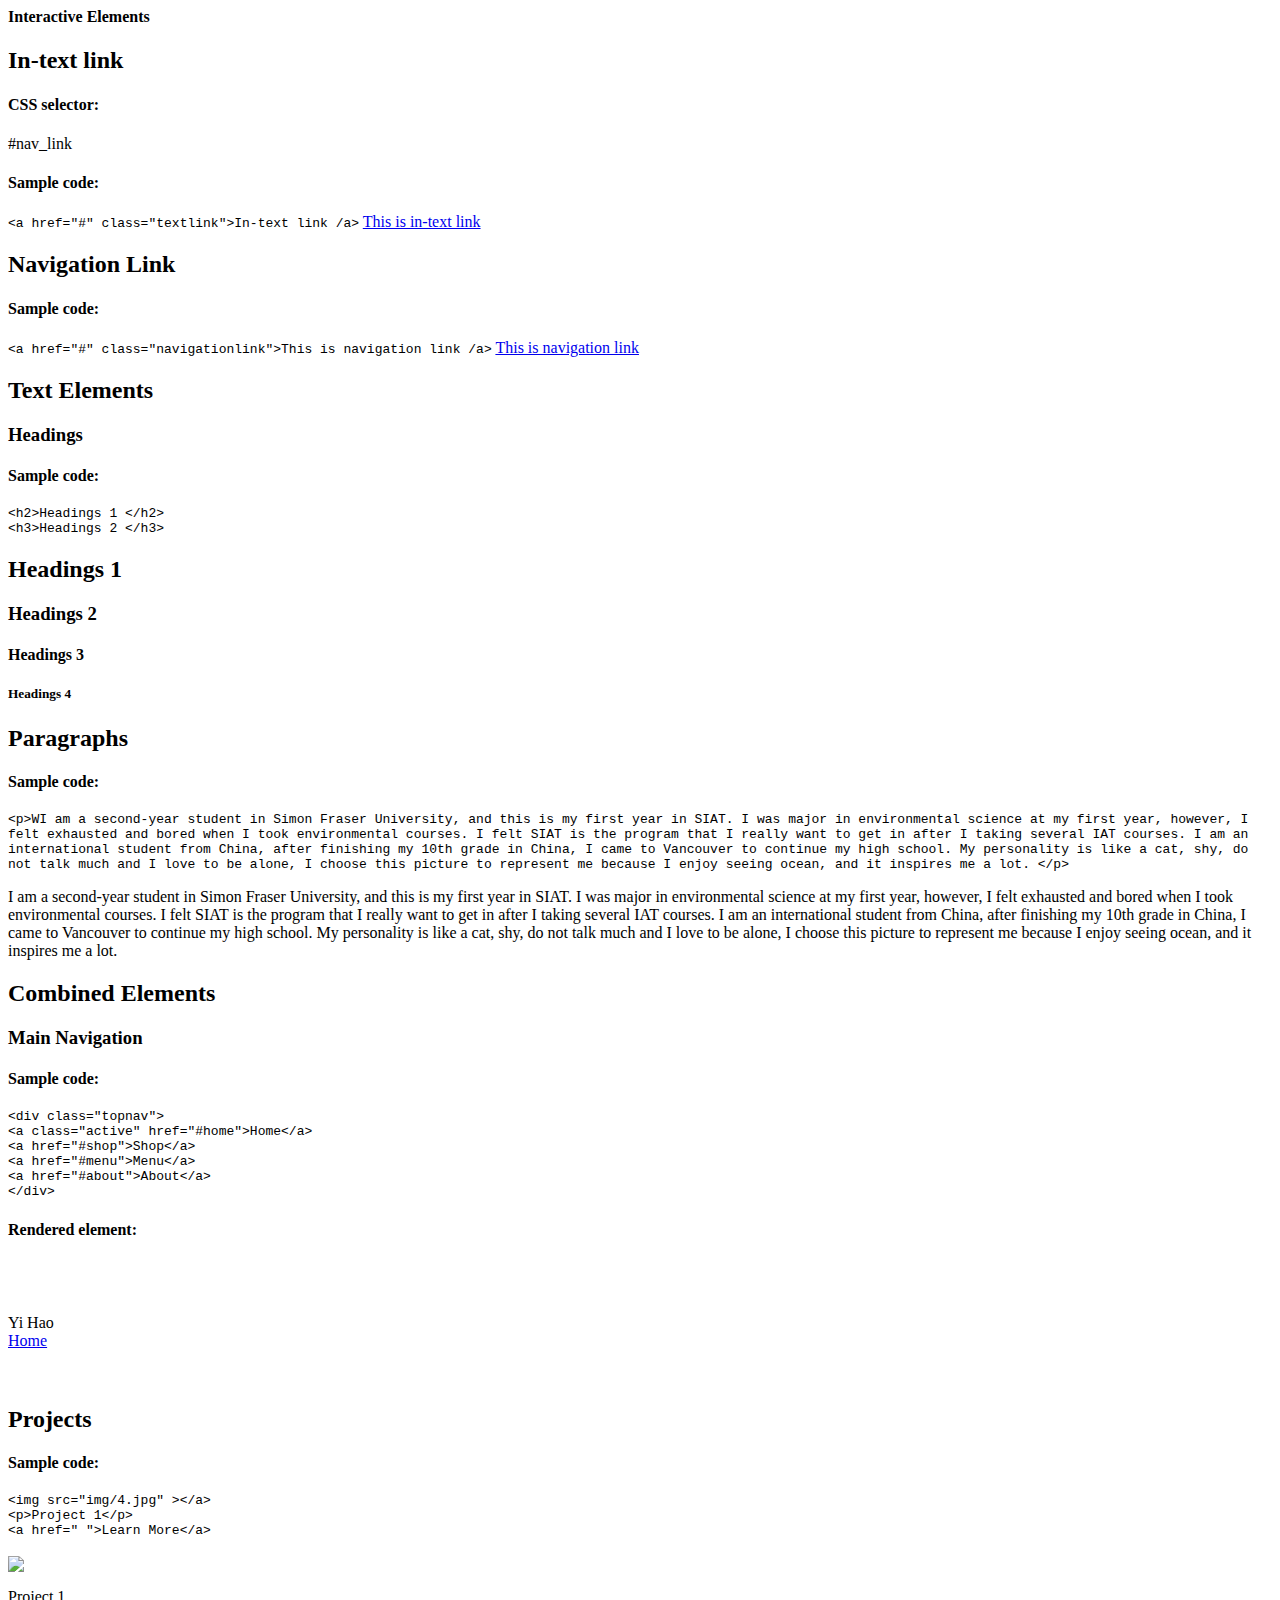
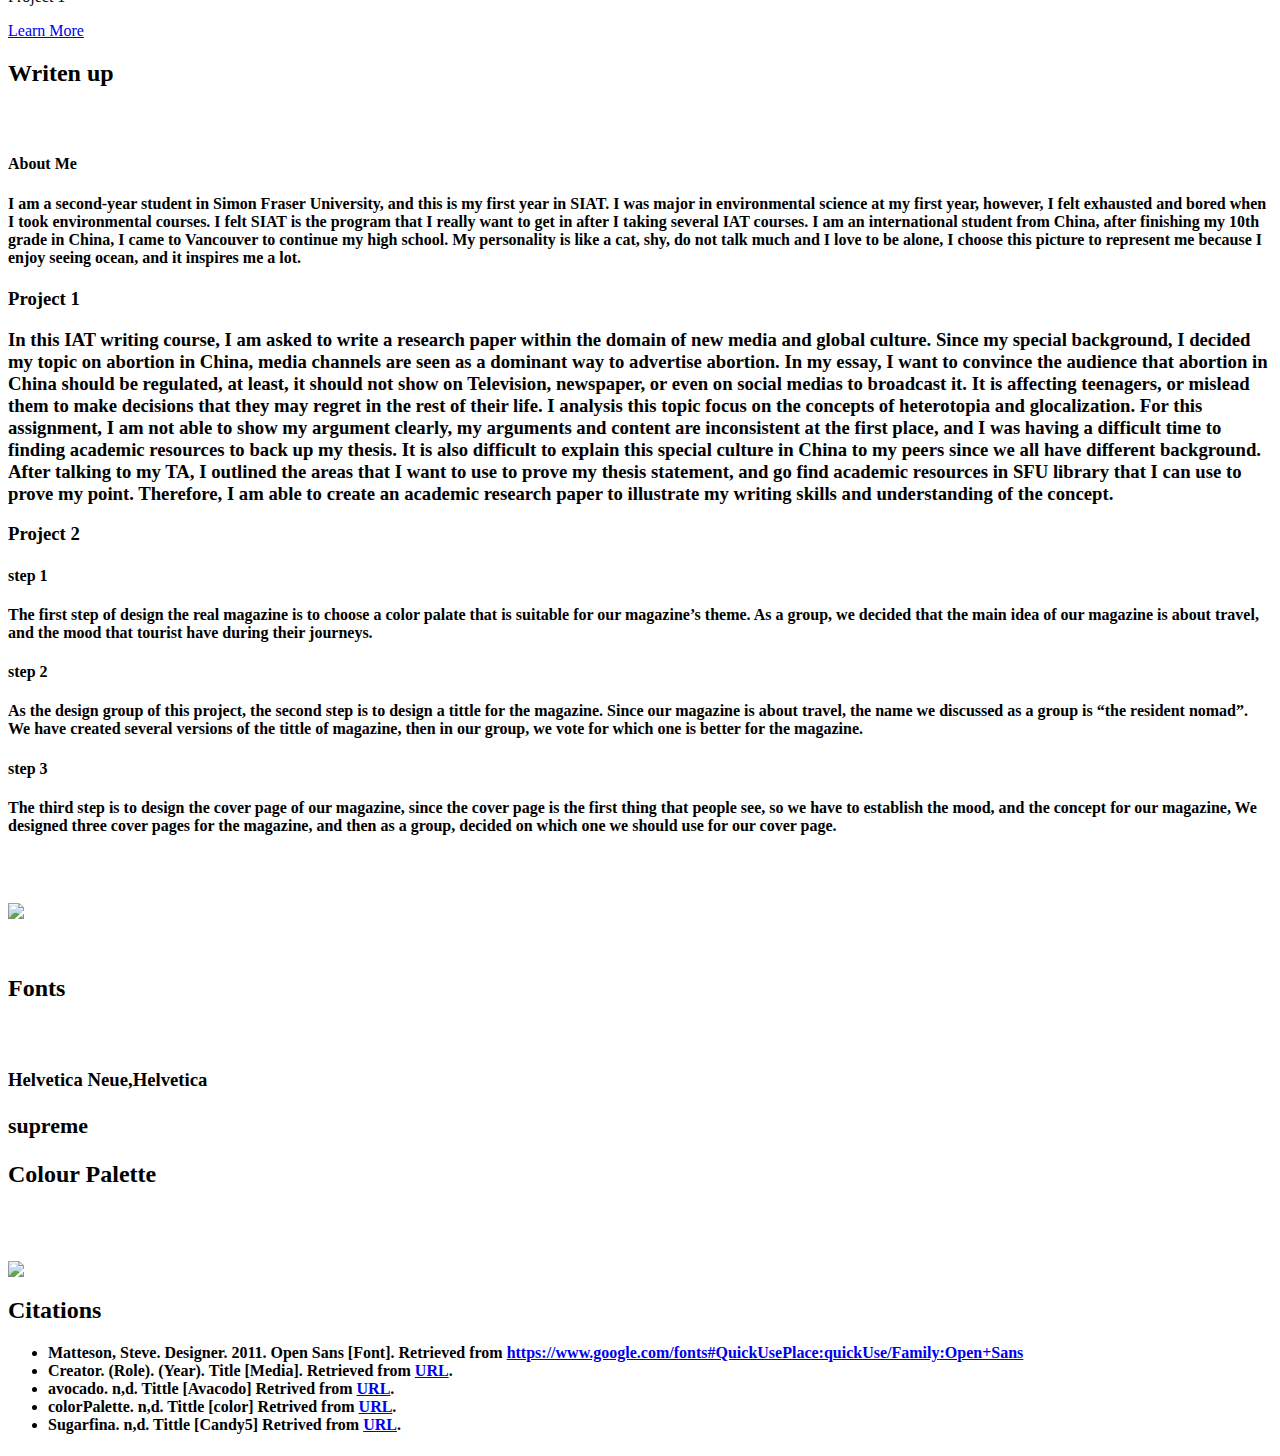
==== index.html @ 9aa88f3d "p03 style guide updated" ====
<html>

  <head>

    <meta charset="utf-8">
    <title>P01 - Style Guide Template</title>
    <link href="css/main.css" rel="stylesheet">


  </head>

  <body>





    <!-- INTERACTIVE ELEMENTS SECTION // -->
    <section id="interactive_elements">
      <h4>Interactive Elements</h4>


      <section class="element">
        <h2>In-text link</h2>
        <h4>CSS selector:</h4>
        <p>#nav_link</p>
        <h4>Sample code:</h4>
        <code>&lt;a href="#" class="textlink">In-text link /a&gt;</code>
        <a href="index.html ">This is in-text link</a >

      </section>


      <!-- Default Button styling section -->
      <section class="element">
        <h2>Navigation Link</h2>

        <h4>Sample code:</h4>
        <code>&lt;a href="#" class="navigationlink">This is navigation link /a&gt;</code>

        <a href="index.html">This is navigation link</a >



      </section>









    </section>


    </section>
    <!-- // INTERACTIVE ELEMENTS SECTION -->



    <!-- TEXT ELEMENTS SECTION // -->
    <section id="text_elements">

      <section class="element">
        <h2>Text Elements</h2>


        <h3>Headings</h3>

        <h4>Sample code:</h4>
        <code>&lt;h2&gt;Headings 1 &lt;/h2&gt;<br>
          &lt;h3&gt;Headings 2 &lt;/h3&gt;<br>
        </code>

        <h2>Headings 1</h2>
        <h3>Headings 2</h3>
        <h4>Headings 3</h4>
        <h5>Headings 4</h5>




      </section>

      <section class="element">
        <h2>Paragraphs</h2>
        <h4>Sample code:</h4>
        <code>&lt;p&gt;WI am a second-year student in Simon Fraser University, and this is my first year in SIAT. I was major in environmental science at my first year, however, I felt exhausted and bored when I took environmental courses. I felt SIAT is the program that I really want to get in after I taking several IAT courses. I am an international student from China, after finishing my 10th grade in China, I came to Vancouver to continue my high school. My personality is like a cat, shy, do not talk much and I love to be alone, I choose this picture to represent me because I enjoy seeing ocean, and it inspires me a lot. &lt;/p&gt;<br>
        </code>

        <p>I am a second-year student in Simon Fraser University, and this is my first year in SIAT. I was major in environmental science at my first year, however, I felt exhausted and bored when I took environmental courses. I felt SIAT is the program that I really want to get in after I taking several IAT courses. I am an international student from China, after finishing my 10th grade in China, I came to Vancouver to continue my high school. My personality is like a cat, shy, do not talk much and I love to be alone, I choose this picture to represent me because I enjoy seeing ocean, and it inspires me a lot.
        </p>
      </section>



    </section>
    <!-- // TEXT ELEMENTS SECTION -->



    <!-- COMBINED ELEMENTS SECTION // -->
    <section id="combined_elements">

      <section class="element">
        <h2>Combined Elements</h2>
        <h3>Main Navigation</h3>
        <h4>Sample code:</h4>
        <code>&lt;div class="topnav"&gt;<br>&lt;a class="active" href="#home"&gt;Home&lt;/a&gt;
        <br>&lt;a href="#shop">Shop&lt;/a&gt;
        <br>&lt;a href="#menu">Menu&lt;/a&gt;
        <br>&lt;a href="#about">About&lt;/a&gt;
        <br>&lt;/div&gt;
        </code>

        <h4>Rendered element:</h4>
        <br>
        <br>

        <br>
        <nav class="nav">
            <el-row>
                <el-col :lg="14" :xs="6">
                    <div class="nav-title ">Yi Hao</div>
                  </el-col>
                    <div class="nav-btn text-center ">

                        <div class="nav-menu-item"><a href="index.html">Home</a></div>




                    </div>
            </el-row>
        </nav>
        <br>
        <br>
      <section class="element">
        <section id= "picone">
        <h2>Projects</h2>

        <h4>Sample code:</h4>
        <code>
        &lt;img src="img/4.jpg" &gt;&lt;/a&gt;<br>
        &lt;p&gt;Project 1&lt;/p&gt;<br>
        &lt;a href=" "&gt;Learn More&lt;/a&gt;<br>
        </code>
        <br>
        <img src="img/4.jpg" ></a >
        <p>Project 1</p>
        <a href=" ">Learn More </a>

        </section>
      </section>



    <!-- // COMBINED ELEMENTS SECTION -->

    <section class="element">
    <section id="Branding Idea">
    <h2>Writen up <h2/>
      <br>
    <h4> About Me <h4/>
    <p>
I am a second-year student in Simon Fraser University, and this is my first year in SIAT. I was major in environmental science at my first year, however, I felt exhausted and bored when I took environmental courses. I felt SIAT is the program that I really want to get in after I taking several IAT courses. I am an international student from China, after finishing my 10th grade in China, I came to Vancouver to continue my high school. My personality is like a cat, shy, do not talk much and I love to be alone, I choose this picture to represent me because I enjoy seeing ocean, and it inspires me a lot.
<p/>

    <h3> Project 1 <h3/>
    <p>
      In this IAT writing course, I am asked to write a research paper within the domain of new media and global culture. Since my special background, I decided my topic on abortion in China, media channels are seen as a dominant way to advertise abortion. In my essay, I want to convince the audience that abortion in China should be regulated, at least, it should not show on Television, newspaper, or even on social medias to broadcast it. It is affecting teenagers, or mislead them to make decisions that they may regret in the rest of their life. I analysis this topic focus on the concepts of heterotopia and glocalization.
  For this assignment, I am not able to show my argument clearly, my arguments and content are inconsistent at the first place, and I was having a difficult time to finding academic resources to back up my thesis. It is also difficult to explain this special culture in China to my peers since we all have different background. After talking to my TA, I outlined the areas that I want to use to prove my thesis statement, and go find academic resources in SFU library that I can use to prove my point. Therefore, I am able to create an academic research paper to illustrate my writing skills and understanding of the concept.
    <p/>

    <h3> Project 2 <h3/>
      <h4> step 1 <h4/>
      <p>  The first step of design the real magazine
            is to choose a color palate that is suitable for our magazine’s theme.
            As a group, we decided that the main idea of our magazine is about travel, and
            the mood that tourist have during their journeys.
              <p/>
              <h4> step 2 <h4/>
              <p>  As the design group of this project,
                    the second step is to design a tittle for the magazine.
                    Since our magazine is about travel, the name we discussed as
                    a group is “the resident nomad”. We have created several versions of the tittle
                    of magazine, then in our group, we vote for which one is better for the
                    magazine.  <p/>
                    <h4> step 3 <h4/>
                      <p>  The third step is to design the cover page
                          of our magazine,
                          since the cover page is the first thing that people see, so we have to establish
                          the mood,
                          and the concept for our magazine, We designed three cover pages for the
                          magazine, and then as a group, decided on which one we should use for our cover
                          page.  <p/>
                          <br>
                          <br>
                          <section id = "img">
                          <img src="img/1.jpg" >




  </section>
<br>
<br>

  <section class="element">
    <section id = "fonts_type">
    <h2>Fonts<h2/>
      <br>
    <h3> Helvetica Neue,Helvetica <h3/>
      <swction id = "fonts_type2">
    <h3> supreme <h3/>
  </section>

  <section class="element">
    <section id = "picone">
    <h2> Colour Palette<h2/>
      <br>
      <br>
    <img src="img/color.png" ></a >
  </section>




    </section>


    <section id="citations">
      <section class="element">
      <h2>Citations</h2>

      <ul>
        <li>Matteson, Steve. Designer. 2011. <strong>Open Sans [Font]</strong>. Retrieved from <a href="https://www.google.com/fonts#QuickUsePlace:quickUse/Family:Open+Sans">https://www.google.com/fonts#QuickUsePlace:quickUse/Family:Open+Sans</a></li>
        <li>Creator. (Role). (Year). <strong>Title [Media]</strong>. Retrieved from <a href="#">URL</a>.</li>
        <li>avocado. n,d. Tittle [Avacodo] Retrived from <a href= "https://www.dafont.com/avocado-2.font"> URL</a>.</li>
        <li>colorPalette. n,d. Tittle [color] Retrived from <a href= "https://mir-s3-cdn-cf.behance.net/project_modules/fs/c9bc1232154055.568c193489f49.png"> URL</a>.</li>

        <li>Sugarfina. n,d. Tittle [Candy5] Retrived from <a href= "http://cdn.shoplightspeed.com/shops/609148/files/6453074/sugarfina-sugarfina-shake-your-margarita.jpg"> URL</a>.</li>
      </ul>

    </section>
  </section>





  </body>
</html>
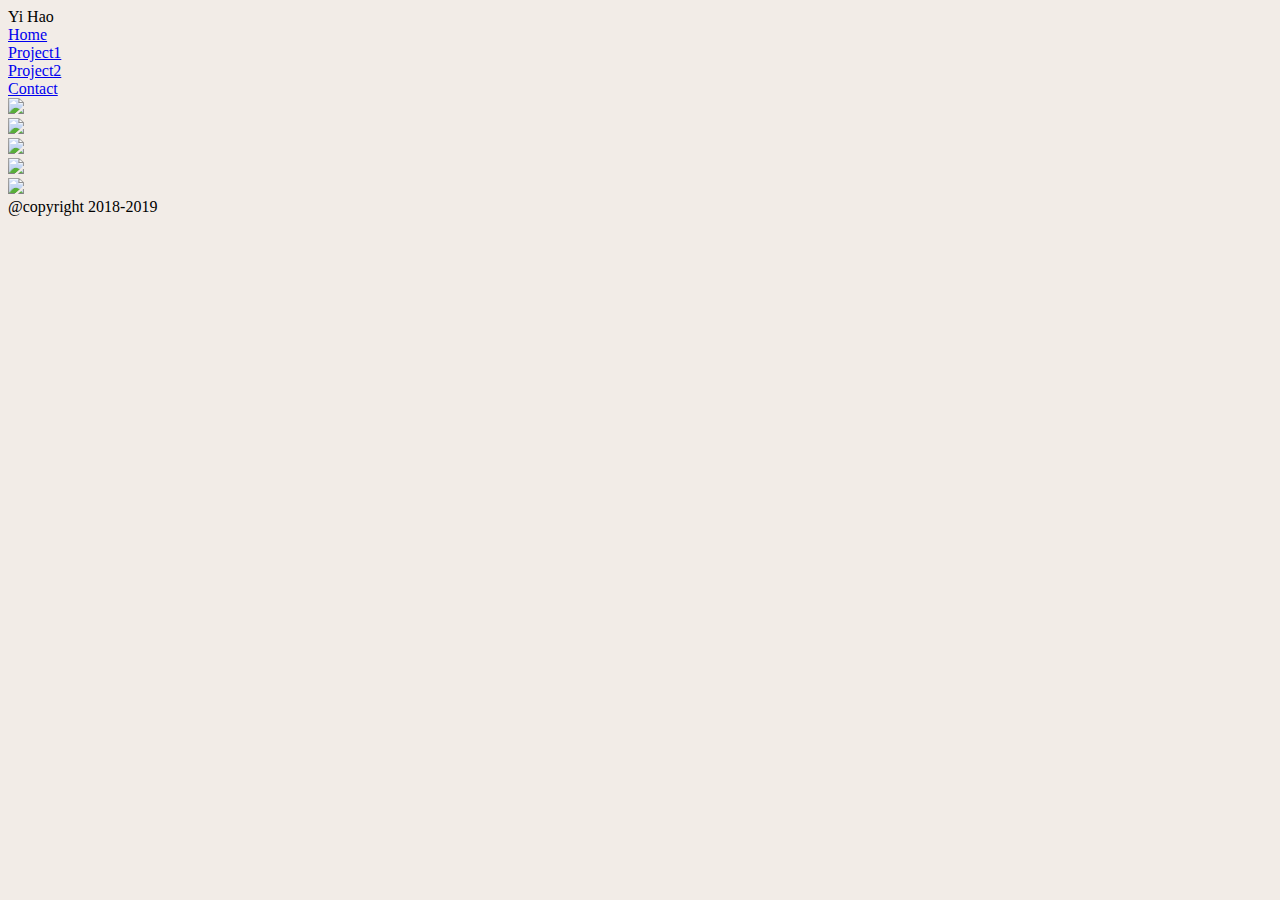
==== commit 2ee0f93c: "p03" ====
--- a/index.html
+++ b/index.html
@@ -1,255 +1,96 @@
-<html>
-
-  <head>
-
-    <meta charset="utf-8">
-    <title>P01 - Style Guide Template</title>
-    <link href="css/main.css" rel="stylesheet">
-
-
-  </head>
-
-  <body>
-
-
-
-
-
-    <!-- INTERACTIVE ELEMENTS SECTION // -->
-    <section id="interactive_elements">
-      <h4>Interactive Elements</h4>
-
-
-      <section class="element">
-        <h2>In-text link</h2>
-        <h4>CSS selector:</h4>
-        <p>#nav_link</p>
-        <h4>Sample code:</h4>
-        <code>&lt;a href="#" class="textlink">In-text link /a&gt;</code>
-        <a href="index.html ">This is in-text link</a >
-
-      </section>
-
-
-      <!-- Default Button styling section -->
-      <section class="element">
-        <h2>Navigation Link</h2>
-
-        <h4>Sample code:</h4>
-        <code>&lt;a href="#" class="navigationlink">This is navigation link /a&gt;</code>
-
-        <a href="index.html">This is navigation link</a >
-
-
-
-      </section>
-
-
-
-
-
-
-
-
-
-    </section>
-
-
-    </section>
-    <!-- // INTERACTIVE ELEMENTS SECTION -->
-
-
-
-    <!-- TEXT ELEMENTS SECTION // -->
-    <section id="text_elements">
-
-      <section class="element">
-        <h2>Text Elements</h2>
-
-
-        <h3>Headings</h3>
-
-        <h4>Sample code:</h4>
-        <code>&lt;h2&gt;Headings 1 &lt;/h2&gt;<br>
-          &lt;h3&gt;Headings 2 &lt;/h3&gt;<br>
-        </code>
-
-        <h2>Headings 1</h2>
-        <h3>Headings 2</h3>
-        <h4>Headings 3</h4>
-        <h5>Headings 4</h5>
-
-
-
-
-      </section>
-
-      <section class="element">
-        <h2>Paragraphs</h2>
-        <h4>Sample code:</h4>
-        <code>&lt;p&gt;WI am a second-year student in Simon Fraser University, and this is my first year in SIAT. I was major in environmental science at my first year, however, I felt exhausted and bored when I took environmental courses. I felt SIAT is the program that I really want to get in after I taking several IAT courses. I am an international student from China, after finishing my 10th grade in China, I came to Vancouver to continue my high school. My personality is like a cat, shy, do not talk much and I love to be alone, I choose this picture to represent me because I enjoy seeing ocean, and it inspires me a lot. &lt;/p&gt;<br>
-        </code>
-
-        <p>I am a second-year student in Simon Fraser University, and this is my first year in SIAT. I was major in environmental science at my first year, however, I felt exhausted and bored when I took environmental courses. I felt SIAT is the program that I really want to get in after I taking several IAT courses. I am an international student from China, after finishing my 10th grade in China, I came to Vancouver to continue my high school. My personality is like a cat, shy, do not talk much and I love to be alone, I choose this picture to represent me because I enjoy seeing ocean, and it inspires me a lot.
-        </p>
-      </section>
-
-
-
-    </section>
-    <!-- // TEXT ELEMENTS SECTION -->
-
-
-
-    <!-- COMBINED ELEMENTS SECTION // -->
-    <section id="combined_elements">
-
-      <section class="element">
-        <h2>Combined Elements</h2>
-        <h3>Main Navigation</h3>
-        <h4>Sample code:</h4>
-        <code>&lt;div class="topnav"&gt;<br>&lt;a class="active" href="#home"&gt;Home&lt;/a&gt;
-        <br>&lt;a href="#shop">Shop&lt;/a&gt;
-        <br>&lt;a href="#menu">Menu&lt;/a&gt;
-        <br>&lt;a href="#about">About&lt;/a&gt;
-        <br>&lt;/div&gt;
-        </code>
-
-        <h4>Rendered element:</h4>
-        <br>
-        <br>
-
-        <br>
-        <nav class="nav">
-            <el-row>
-                <el-col :lg="14" :xs="6">
-                    <div class="nav-title ">Yi Hao</div>
-                  </el-col>
-                    <div class="nav-btn text-center ">
-
-                        <div class="nav-menu-item"><a href="index.html">Home</a></div>
-
-
-
-
-                    </div>
-            </el-row>
-        </nav>
-        <br>
-        <br>
-      <section class="element">
-        <section id= "picone">
-        <h2>Projects</h2>
-
-        <h4>Sample code:</h4>
-        <code>
-        &lt;img src="img/4.jpg" &gt;&lt;/a&gt;<br>
-        &lt;p&gt;Project 1&lt;/p&gt;<br>
-        &lt;a href=" "&gt;Learn More&lt;/a&gt;<br>
-        </code>
-        <br>
-        <img src="img/4.jpg" ></a >
-        <p>Project 1</p>
-        <a href=" ">Learn More </a>
-
-        </section>
-      </section>
-
-
-
-    <!-- // COMBINED ELEMENTS SECTION -->
-
-    <section class="element">
-    <section id="Branding Idea">
-    <h2>Writen up <h2/>
-      <br>
-    <h4> About Me <h4/>
-    <p>
-I am a second-year student in Simon Fraser University, and this is my first year in SIAT. I was major in environmental science at my first year, however, I felt exhausted and bored when I took environmental courses. I felt SIAT is the program that I really want to get in after I taking several IAT courses. I am an international student from China, after finishing my 10th grade in China, I came to Vancouver to continue my high school. My personality is like a cat, shy, do not talk much and I love to be alone, I choose this picture to represent me because I enjoy seeing ocean, and it inspires me a lot.
-<p/>
-
-    <h3> Project 1 <h3/>
-    <p>
-      In this IAT writing course, I am asked to write a research paper within the domain of new media and global culture. Since my special background, I decided my topic on abortion in China, media channels are seen as a dominant way to advertise abortion. In my essay, I want to convince the audience that abortion in China should be regulated, at least, it should not show on Television, newspaper, or even on social medias to broadcast it. It is affecting teenagers, or mislead them to make decisions that they may regret in the rest of their life. I analysis this topic focus on the concepts of heterotopia and glocalization.
-  For this assignment, I am not able to show my argument clearly, my arguments and content are inconsistent at the first place, and I was having a difficult time to finding academic resources to back up my thesis. It is also difficult to explain this special culture in China to my peers since we all have different background. After talking to my TA, I outlined the areas that I want to use to prove my thesis statement, and go find academic resources in SFU library that I can use to prove my point. Therefore, I am able to create an academic research paper to illustrate my writing skills and understanding of the concept.
-    <p/>
-
-    <h3> Project 2 <h3/>
-      <h4> step 1 <h4/>
-      <p>  The first step of design the real magazine
-            is to choose a color palate that is suitable for our magazine’s theme.
-            As a group, we decided that the main idea of our magazine is about travel, and
-            the mood that tourist have during their journeys.
-              <p/>
-              <h4> step 2 <h4/>
-              <p>  As the design group of this project,
-                    the second step is to design a tittle for the magazine.
-                    Since our magazine is about travel, the name we discussed as
-                    a group is “the resident nomad”. We have created several versions of the tittle
-                    of magazine, then in our group, we vote for which one is better for the
-                    magazine.  <p/>
-                    <h4> step 3 <h4/>
-                      <p>  The third step is to design the cover page
-                          of our magazine,
-                          since the cover page is the first thing that people see, so we have to establish
-                          the mood,
-                          and the concept for our magazine, We designed three cover pages for the
-                          magazine, and then as a group, decided on which one we should use for our cover
-                          page.  <p/>
-                          <br>
-                          <br>
-                          <section id = "img">
-                          <img src="img/1.jpg" >
-
-
-
-
-  </section>
-<br>
-<br>
-
-  <section class="element">
-    <section id = "fonts_type">
-    <h2>Fonts<h2/>
-      <br>
-    <h3> Helvetica Neue,Helvetica <h3/>
-      <swction id = "fonts_type2">
-    <h3> supreme <h3/>
-  </section>
-
-  <section class="element">
-    <section id = "picone">
-    <h2> Colour Palette<h2/>
-      <br>
-      <br>
-    <img src="img/color.png" ></a >
-  </section>
-
-
-
-
-    </section>
-
-
-    <section id="citations">
-      <section class="element">
-      <h2>Citations</h2>
-
-      <ul>
-        <li>Matteson, Steve. Designer. 2011. <strong>Open Sans [Font]</strong>. Retrieved from <a href="https://www.google.com/fonts#QuickUsePlace:quickUse/Family:Open+Sans">https://www.google.com/fonts#QuickUsePlace:quickUse/Family:Open+Sans</a></li>
-        <li>Creator. (Role). (Year). <strong>Title [Media]</strong>. Retrieved from <a href="#">URL</a>.</li>
-        <li>avocado. n,d. Tittle [Avacodo] Retrived from <a href= "https://www.dafont.com/avocado-2.font"> URL</a>.</li>
-        <li>colorPalette. n,d. Tittle [color] Retrived from <a href= "https://mir-s3-cdn-cf.behance.net/project_modules/fs/c9bc1232154055.568c193489f49.png"> URL</a>.</li>
-
-        <li>Sugarfina. n,d. Tittle [Candy5] Retrived from <a href= "http://cdn.shoplightspeed.com/shops/609148/files/6453074/sugarfina-sugarfina-shake-your-margarita.jpg"> URL</a>.</li>
-      </ul>
-
-    </section>
-  </section>
-
-
-
-
-
-  </body>
-</html>
+<!--
+ * @Descripttion: 
+ * @version: 
+ * @Author: WebZhouT
+ * @Date: 2019-11-20 19:55:44
+ * @LastEditors: WebZhouT
+ * @LastEditTime: 2019-11-20 23:45:47
+ -->
+<!DOCTYPE html>
+<html lang="en">
+
+<head>
+    <meta charset="UTF-8">
+    <title>Title</title>
+    <meta name="viewport" content="width=device-width, initial-scale=1.0">
+    <link rel="stylesheet" href="assets/css/swiper.min.css">
+    <link rel="stylesheet" href="assets/css/element.css">
+    <link rel="stylesheet" href="assets/css/style.css">
+
+    <script src="assets/js/vue.js"></script>
+    <script src="assets/js/element.js"></script>
+    <script src="assets/js/swiper.min.js"></script>
+    <style>
+        body {
+            background-color: rgb(242, 236, 231)
+        }
+    </style>
+</head>
+
+<body>
+    <div id="app">
+
+        <nav class="nav">
+            <el-row>
+                <el-col :lg="14" :xs="6">
+                    <div class="nav-title ">Yi Hao</div>
+                </el-col>
+                <el-col :lg="8" :xs="18">
+                    <div class="nav-btn text-center ">
+                        <el-row>
+                            <el-col :span="5" :offset="2">
+                                <div class="nav-menu-item"><a href="index.html">Home</a></div>
+                            </el-col>
+                            <el-col :span="5">
+                                <div class="nav-menu-item"><a href="p1.html">Project1</a></div>
+                            </el-col>
+                            <el-col :span="5">
+                                <div class="nav-menu-item"><a href="p2.html">Project2</a></div>
+                            </el-col>
+                            <el-col :span="5">
+                                <div class="nav-menu-item"><a href="p3.html">Contact</a></div>
+                            </el-col>
+                        </el-row>
+                    </div>
+                </el-col>
+            </el-row>
+        </nav>
+
+        <div class="swiper-container">
+            <div class="swiper-wrapper">
+                <div class="swiper-slide swiper-slide-1"><img src="assets/image/home.jpg"></div>
+                <div class="swiper-slide swiper-slide-2"><img src="assets/image/2.jpg"></div>
+                <div class="swiper-slide swiper-slide-3"><img src="assets/image/3.jpg"></div>
+                <div class="swiper-slide swiper-slide-4"><img src="assets/image/4.jpg"></div>
+                <div class="swiper-slide swiper-slide-5"><img src="assets/image/5.jpg"></div>
+            </div>
+        </div>
+
+        <footer class="footer">
+            <div>@copyright 2018-2019</div>
+        </footer>
+    </div>
+    <script>
+        var vue = new Vue({
+            el: "#app",
+            data: {
+                activeIndex: '1',
+            },
+            mounted() {
+            }
+        });
+
+        var mySwiper = new Swiper('.swiper-container', {
+            loop: true,
+            onTransitionEnd: function (swiper) {
+                for (var i in vue.show_list) {
+                    if (i == swiper.activeIndex - 1) vue.show_list[i].show = true;
+                    else vue.show_list[i].show = false;
+                }
+
+            }
+        })
+    </script>
+</body>
+
+</html>